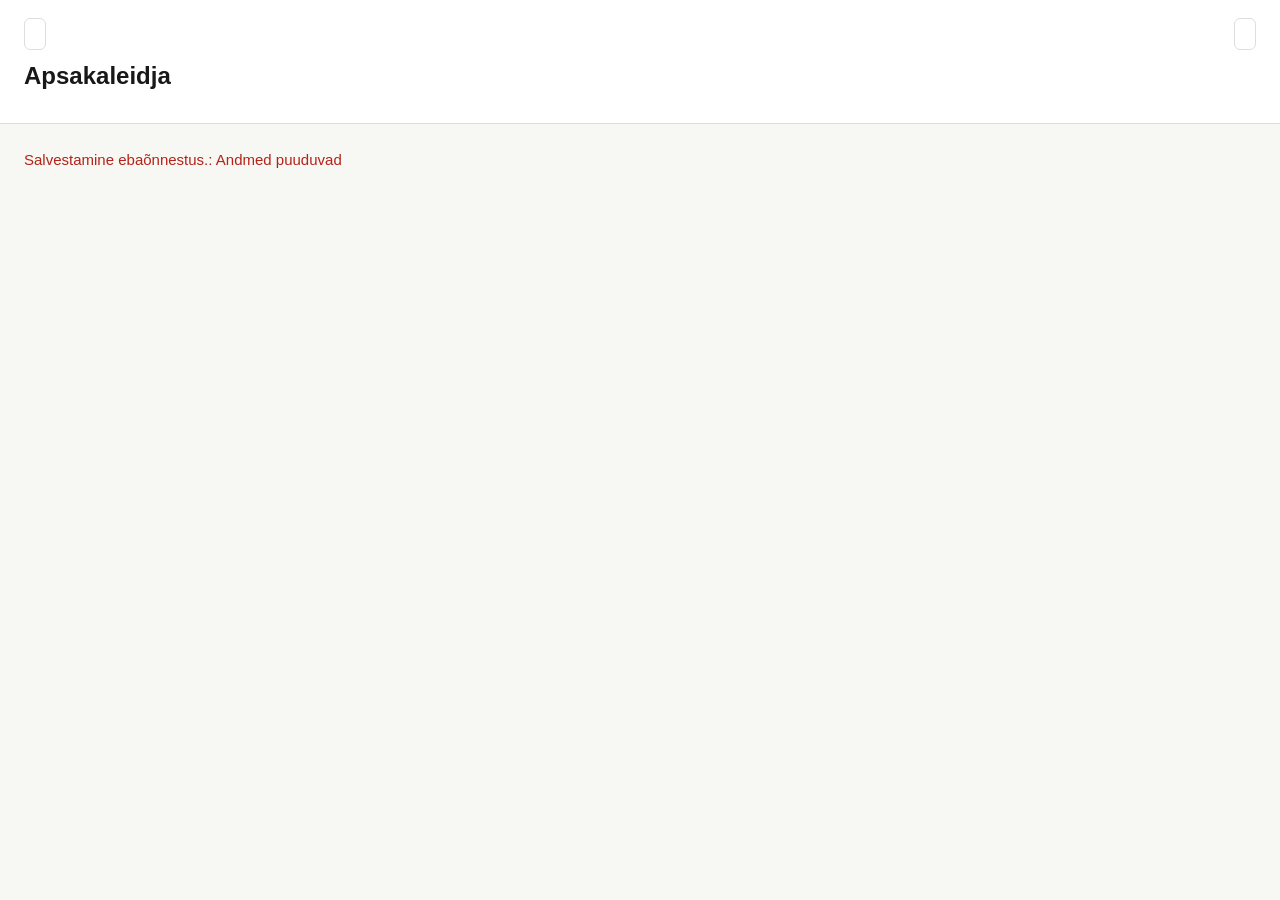
==== web/bill.html @ 627e3dd8 "R3 viewer: shell, index dashboard, detail page, metoodika + methodology.json Ringer swarm lawlab-new" ====
<!doctype html>
<html lang="et">
<head>
<meta charset="utf-8">
<meta name="viewport" content="width=device-width, initial-scale=1">
<title>Apsakaleidja</title>
<script type="importmap">
{
  "imports": {
    "api.js": "./js/api.js",
    "i18n.js": "./js/i18n.js"
  }
}
</script>
<style>
  :root {
    --ink: #181818;
    --soft: #555c66;
    --muted: #77808c;
    --line: #dedfdc;
    --bg: #f7f7f4;
    --panel: #fff;
    --panel-soft: #fbfbf8;
    --rule: #2f6f5e;
    --model: #4e5f91;
    --high: #b42318;
    --medium: #9a5b10;
    --low: #59616d;
    --high-bg: #fdebea;
    --medium-bg: #fff3dd;
    --low-bg: #eef1f4;
    --focus: #2f65d7;
    --ok: #1f7a4d;
    --bad: #8b9098;
  }

  * {
    box-sizing: border-box;
  }

  body {
    margin: 0;
    background: var(--bg);
    color: var(--ink);
    font: 15px/1.55 -apple-system, BlinkMacSystemFont, "Segoe UI", Inter, sans-serif;
  }

  a {
    color: inherit;
  }

  button {
    font: inherit;
  }

  .page-header {
    background: var(--panel);
    border-bottom: 1px solid var(--line);
    padding: 18px 24px 16px;
  }

  .topline {
    align-items: center;
    display: flex;
    flex-wrap: wrap;
    gap: 12px;
    justify-content: space-between;
    margin-bottom: 12px;
  }

  .back-link,
  .external-link {
    align-items: center;
    border: 1px solid var(--line);
    border-radius: 6px;
    display: inline-flex;
    gap: 6px;
    min-height: 32px;
    padding: 5px 10px;
    text-decoration: none;
  }

  .back-link:hover,
  .external-link:hover {
    border-color: #b9bcb8;
  }

  .header-main {
    align-items: end;
    display: grid;
    gap: 16px;
    grid-template-columns: minmax(0, 1fr) auto;
  }

  h1 {
    font-size: 24px;
    font-weight: 700;
    line-height: 1.2;
    margin: 0;
  }

  .meta-grid {
    display: grid;
    gap: 10px;
    grid-template-columns: repeat(3, minmax(150px, 1fr));
    margin-top: 16px;
    max-width: 980px;
  }

  .meta-card {
    background: var(--panel-soft);
    border: 1px solid var(--line);
    border-radius: 8px;
    min-height: 64px;
    padding: 9px 11px;
  }

  .meta-label {
    color: var(--muted);
    display: block;
    font-size: 12px;
    margin-bottom: 3px;
  }

  .meta-value {
    display: block;
    font-size: 14px;
    font-weight: 600;
  }

  .two-pane {
    display: grid;
    grid-template-columns: minmax(0, 1fr) minmax(380px, 440px);
    min-height: calc(100vh - 174px);
  }

  .doc-pane {
    background: var(--panel);
    border-right: 1px solid var(--line);
    overflow: auto;
    padding: 30px clamp(18px, 4vw, 46px);
  }

  .doc-text {
    font-family: "Iowan Old Style", Georgia, "Times New Roman", serif;
    font-size: 16px;
    line-height: 1.75;
    max-width: 820px;
    white-space: pre-wrap;
  }

  mark {
    border-radius: 3px;
    border-bottom: 2px solid transparent;
    cursor: pointer;
    padding: 1px 2px;
  }

  mark.HIGH {
    background: var(--high-bg);
    border-bottom-color: var(--high);
  }

  mark.MEDIUM {
    background: var(--medium-bg);
    border-bottom-color: var(--medium);
  }

  mark.LOW {
    background: var(--low-bg);
    border-bottom-color: var(--low);
  }

  mark.active {
    outline: 2px solid var(--focus);
    outline-offset: 1px;
  }

  mark.focus {
    animation: flash 1.2s ease-out;
  }

  .mark-anchor {
    display: inline-block;
    height: 0;
    overflow: hidden;
    width: 0;
  }

  @keyframes flash {
    0% { box-shadow: 0 0 0 4px rgba(47, 101, 215, .35); }
    100% { box-shadow: 0 0 0 0 rgba(47, 101, 215, 0); }
  }

  .side-pane {
    overflow: auto;
    padding: 18px;
  }

  .section-title {
    align-items: baseline;
    display: flex;
    gap: 8px;
    justify-content: space-between;
    margin: 0 0 10px;
  }

  .section-title h2 {
    font-size: 13px;
    font-weight: 700;
    margin: 0;
    text-transform: uppercase;
  }

  .count-text {
    color: var(--muted);
    font-size: 13px;
  }

  .finding-card,
  .info-panel,
  .history-row {
    background: var(--panel);
    border: 1px solid var(--line);
    border-radius: 8px;
  }

  .finding-card {
    cursor: pointer;
    margin-bottom: 10px;
    padding: 12px 13px;
  }

  .finding-card:hover {
    border-color: #c5c8c2;
  }

  .finding-card.active {
    border-color: var(--focus);
    box-shadow: 0 0 0 1px var(--focus);
  }

  .finding-card.refuted {
    background: #f2f2ef;
    color: #60656d;
    cursor: default;
  }

  .finding-card.refuted .finding-title {
    text-decoration: line-through;
  }

  .card-topline,
  .badge-row,
  .feedback-row {
    align-items: center;
    display: flex;
    flex-wrap: wrap;
    gap: 7px;
  }

  .card-topline {
    margin-bottom: 7px;
  }

  .badge {
    border: 1px solid var(--line);
    border-radius: 5px;
    display: inline-flex;
    font-size: 12px;
    font-weight: 600;
    line-height: 1.2;
    padding: 3px 7px;
  }

  .severity {
    border: 0;
    color: #fff;
  }

  .severity.HIGH {
    background: var(--high);
  }

  .severity.MEDIUM {
    background: var(--medium);
  }

  .severity.LOW {
    background: var(--low);
  }

  .source-rule {
    background: #edf7f2;
    color: var(--rule);
  }

  .source-model {
    background: #eef1fb;
    color: var(--model);
  }

  .skeptic-upheld {
    background: #edf8f1;
    color: var(--ok);
  }

  .skeptic-refuted {
    background: #eceeed;
    color: var(--bad);
  }

  .finding-title {
    font-size: 15px;
    font-weight: 700;
    line-height: 1.35;
  }

  .finding-subline {
    color: var(--soft);
    font-size: 13px;
    margin-top: 4px;
  }

  .honte-chip {
    background: #f6f6f2;
    border: 1px solid var(--line);
    border-radius: 5px;
    color: #4c514b;
    display: inline-flex;
    font-size: 12px;
    margin-left: 5px;
    padding: 2px 6px;
  }

  .finding-details {
    margin-top: 9px;
  }

  .finding-details summary,
  .info-panel summary {
    cursor: pointer;
    font-weight: 650;
  }

  .detail-block {
    color: var(--soft);
    font-size: 13.5px;
    margin-top: 8px;
  }

  .detail-label {
    color: var(--ink);
    font-weight: 650;
  }

  .quote-block,
  pre.raw-output {
    background: #fbfaf6;
    border: 1px solid var(--line);
    border-left: 3px solid #c6c8c2;
    border-radius: 6px;
    color: #30332f;
    margin: 8px 0 0;
    padding: 8px 10px;
    white-space: pre-wrap;
  }

  .feedback-row {
    margin-top: 10px;
  }

  .feedback-row button,
  .history-row {
    cursor: pointer;
  }

  .feedback-row button {
    background: #fff;
    border: 1px solid var(--line);
    border-radius: 6px;
    min-height: 30px;
    padding: 4px 10px;
  }

  .feedback-row button:hover {
    border-color: #aeb3aa;
  }

  .feedback-message {
    color: var(--soft);
    font-size: 13px;
  }

  .error-text {
    color: var(--high);
  }

  .empty-panel,
  .info-panel {
    padding: 12px 13px;
  }

  .empty-panel {
    background: var(--panel);
    border: 1px dashed var(--line);
    border-radius: 8px;
    color: var(--soft);
  }

  .refuted-block,
  .panel-block {
    margin-top: 16px;
  }

  .refuted-heading {
    align-items: center;
    display: flex;
    gap: 8px;
    margin: 0 0 8px;
  }

  .refuted-heading h3 {
    font-size: 14px;
    margin: 0;
  }

  .pipeline-flow {
    counter-reset: step;
    list-style: none;
    margin: 10px 0 0;
    padding: 0;
  }

  .pipeline-step {
    border-top: 1px solid var(--line);
    counter-increment: step;
    padding: 10px 0;
  }

  .pipeline-step:first-child {
    border-top: 0;
  }

  .pipeline-step h4 {
    align-items: center;
    display: flex;
    font-size: 14px;
    gap: 8px;
    margin: 0 0 6px;
  }

  .pipeline-step h4::before {
    align-items: center;
    background: #232826;
    border-radius: 50%;
    color: #fff;
    content: counter(step);
    display: inline-flex;
    flex: 0 0 22px;
    font-size: 12px;
    height: 22px;
    justify-content: center;
    width: 22px;
  }

  .small-list {
    color: var(--soft);
    font-size: 13px;
    margin: 0;
    padding-left: 18px;
  }

  .sample-table {
    border-collapse: collapse;
    font-size: 12.5px;
    margin-top: 8px;
    width: 100%;
  }

  .sample-table th,
  .sample-table td {
    border-bottom: 1px solid var(--line);
    padding: 5px 4px;
    text-align: left;
    vertical-align: top;
  }

  .sample-table tr.sample-row {
    cursor: pointer;
  }

  .sample-table tr.sample-row:hover {
    background: #f5f6f2;
  }

  .raw-sample {
    margin-top: 8px;
  }

  code.copyable {
    background: #f5f5f1;
    border: 1px solid var(--line);
    border-radius: 6px;
    display: block;
    font-size: 12px;
    margin-top: 6px;
    overflow-wrap: anywhere;
    padding: 7px 8px;
    user-select: all;
  }

  .history-list {
    display: grid;
    gap: 8px;
    margin-top: 10px;
  }

  .history-row {
    display: grid;
    gap: 3px;
    padding: 9px 10px;
    text-align: left;
    width: 100%;
  }

  .history-row.current {
    border-color: var(--focus);
  }

  .history-main {
    font-weight: 650;
  }

  .history-meta {
    color: var(--soft);
    font-size: 12.5px;
  }

  .app-error {
    color: var(--high);
    padding: 24px;
  }

  @media (max-width: 920px) {
    .header-main,
    .two-pane,
    .meta-grid {
      grid-template-columns: 1fr;
    }

    .two-pane {
      min-height: auto;
    }

    .doc-pane {
      border-bottom: 1px solid var(--line);
      border-right: 0;
      max-height: 54vh;
    }
  }
</style>
</head>
<body>
<header class="page-header">
  <div class="topline">
    <a class="back-link" id="backLink" href="/"></a>
    <a class="external-link" id="riigikoguLink" rel="noreferrer" target="_blank" hidden></a>
  </div>
  <div class="header-main">
    <h1 id="billTitle">Apsakaleidja</h1>
  </div>
  <div class="meta-grid" id="metaGrid"></div>
</header>
<main class="two-pane" id="billApp">
  <section class="doc-pane" aria-labelledby="billTitle">
    <div class="doc-text" id="docText"></div>
  </section>
  <aside class="side-pane" id="sidePane">
    <div class="section-title">
      <h2 id="resultsTitle"></h2>
      <span class="count-text" id="resultsCount"></span>
    </div>
    <div id="findingsList"></div>
    <div id="refutedSection"></div>
    <div id="pipelinePanel" class="panel-block"></div>
    <div id="historyPanel" class="panel-block"></div>
    <div id="rawJsonPanel" class="panel-block"></div>
  </aside>
</main>
<script type="module" src="./js/bill.js"></script>
</body>
</html>
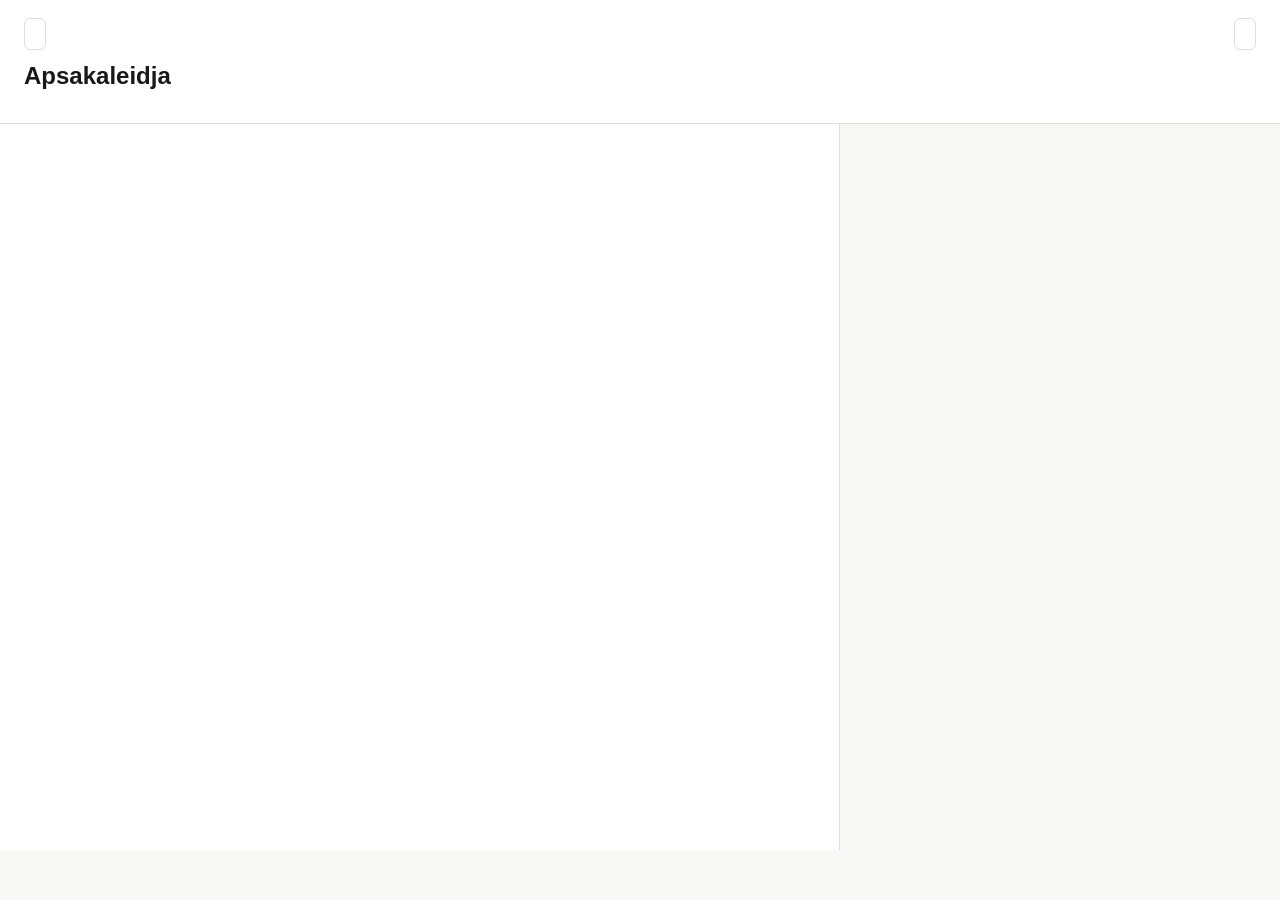
==== commit c625e74f: "Viewer live-integration: PostgREST unwrap + document embed + Workers routing The launch smoke expose" ====
--- a/web/bill.html
+++ b/web/bill.html
@@ -7,8 +7,8 @@
 <script type="importmap">
 {
   "imports": {
-    "api.js": "./js/api.js",
-    "i18n.js": "./js/i18n.js"
+    "api.js": "/js/api.js",
+    "i18n.js": "/js/i18n.js"
   }
 }
 </script>
@@ -588,6 +588,7 @@
     <div id="rawJsonPanel" class="panel-block"></div>
   </aside>
 </main>
-<script type="module" src="./js/bill.js"></script>
+<script src="/config.js"></script>
+  <script type="module" src="/js/bill.js"></script>
 </body>
 </html>
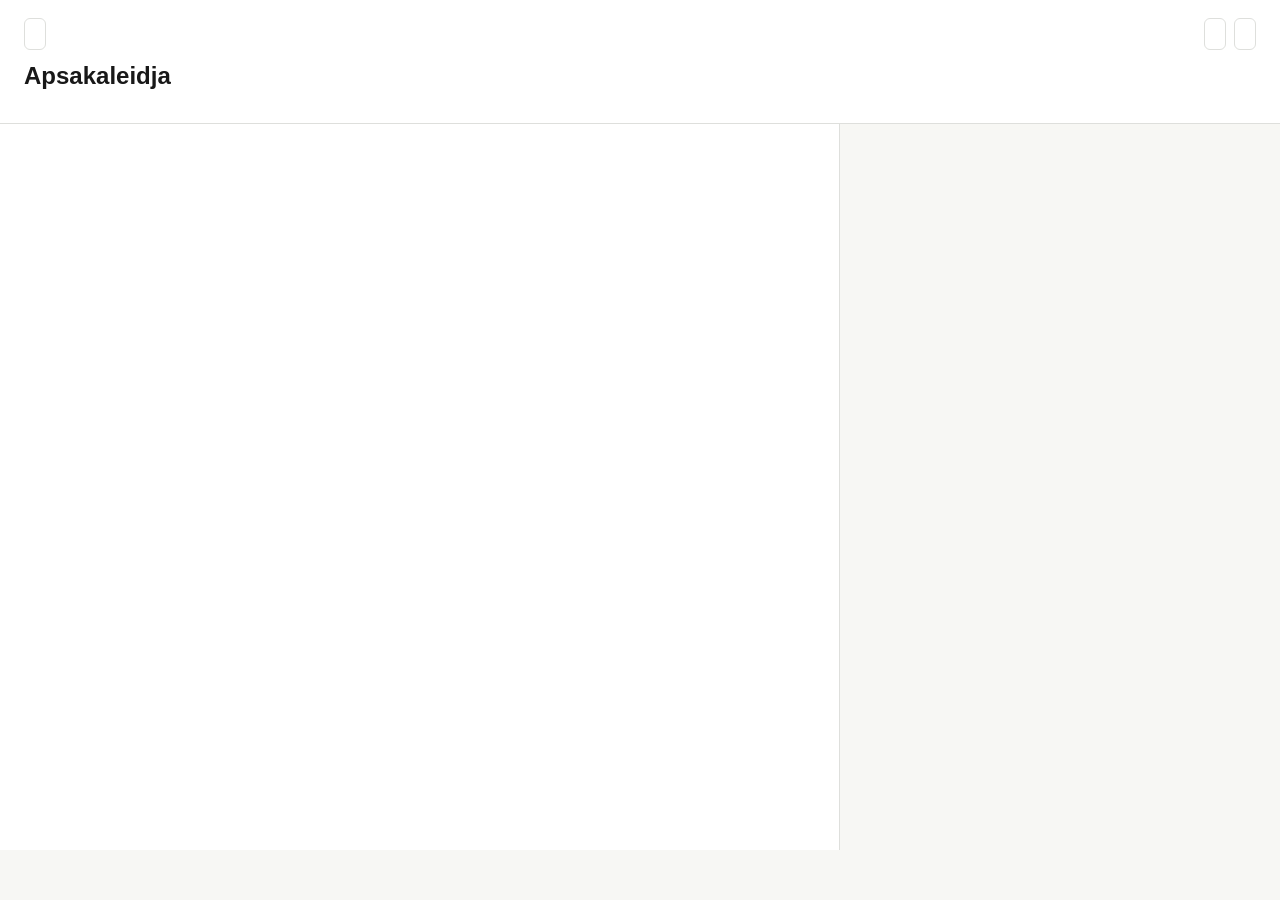
==== commit d06244d3: "URL-based language: /en prefix makes English pages linkable Previously language lived only in localS" ====
--- a/web/bill.html
+++ b/web/bill.html
@@ -85,6 +85,26 @@
     border-color: #b9bcb8;
   }
 
+  .topline-right {
+    align-items: center;
+    display: flex;
+    gap: 8px;
+  }
+
+  .lang-toggle {
+    background: none;
+    border: 1px solid var(--line);
+    border-radius: 6px;
+    cursor: pointer;
+    font: inherit;
+    min-height: 32px;
+    padding: 5px 10px;
+  }
+
+  .lang-toggle:hover {
+    border-color: #b9bcb8;
+  }
+
   .header-main {
     align-items: end;
     display: grid;
@@ -102,7 +122,7 @@
   .meta-grid {
     display: grid;
     gap: 10px;
-    grid-template-columns: repeat(3, minmax(150px, 1fr));
+    grid-template-columns: repeat(4, minmax(150px, 1fr));
     margin-top: 16px;
     max-width: 980px;
   }
@@ -215,6 +235,16 @@
   .count-text {
     color: var(--muted);
     font-size: 13px;
+  }
+
+  .analysis-summary {
+    color: var(--soft);
+    font-size: 12.5px;
+    margin: -4px 0 10px;
+  }
+
+  .analysis-summary:empty {
+    display: none;
   }
 
   .finding-card,
@@ -565,7 +595,10 @@
 <header class="page-header">
   <div class="topline">
     <a class="back-link" id="backLink" href="/"></a>
-    <a class="external-link" id="riigikoguLink" rel="noreferrer" target="_blank" hidden></a>
+    <div class="topline-right">
+      <a class="external-link" id="riigikoguLink" rel="noreferrer" target="_blank" hidden></a>
+      <button class="lang-toggle" type="button" id="langToggle" aria-label="Switch language"></button>
+    </div>
   </div>
   <div class="header-main">
     <h1 id="billTitle">Apsakaleidja</h1>
@@ -581,6 +614,7 @@
       <h2 id="resultsTitle"></h2>
       <span class="count-text" id="resultsCount"></span>
     </div>
+    <div class="analysis-summary" id="analysisSummary"></div>
     <div id="findingsList"></div>
     <div id="refutedSection"></div>
     <div id="pipelinePanel" class="panel-block"></div>
